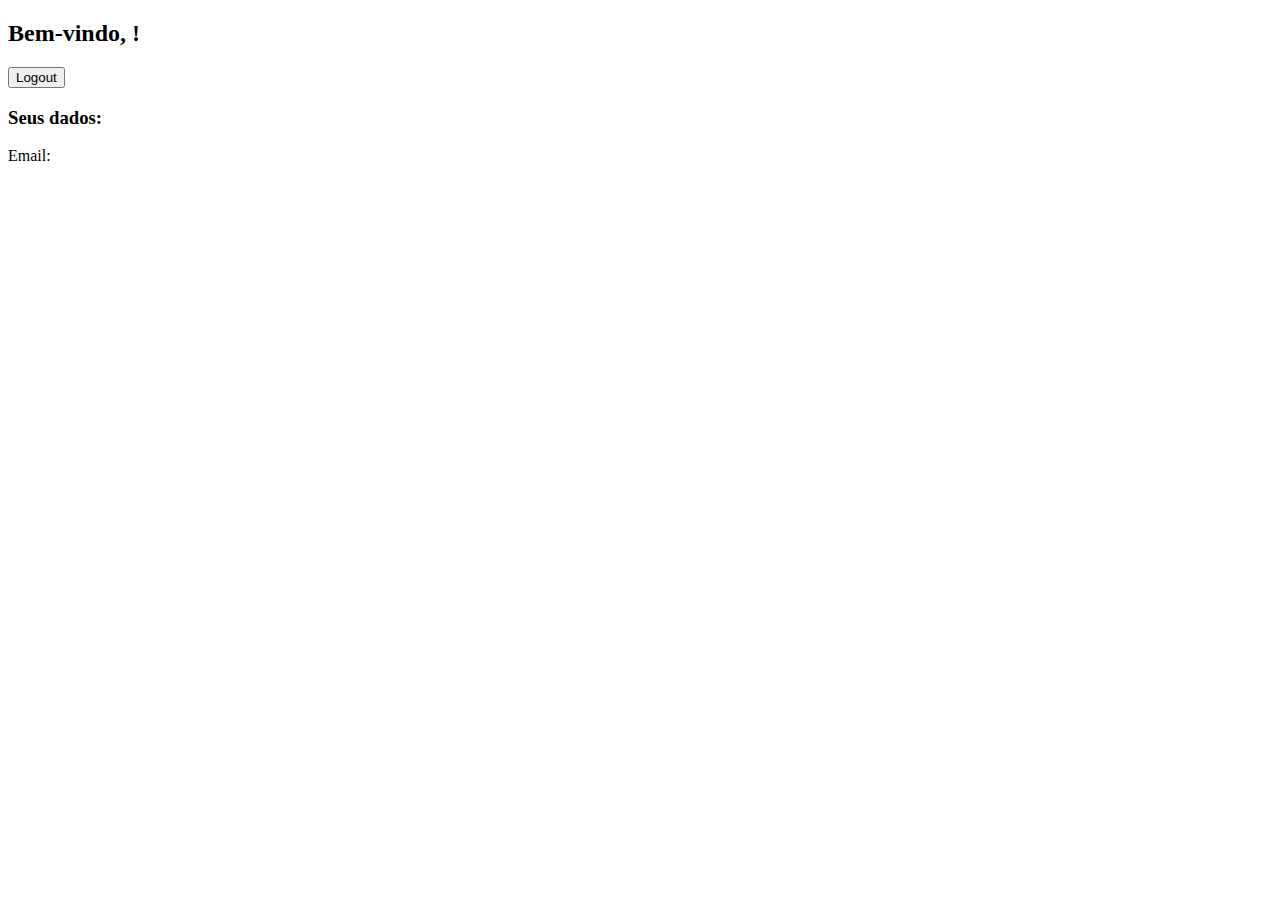
==== index.html @ 21f8bcf2 "index html pronto" ====
<!DOCTYPE html>
<html lang="pt-BR">
<head>
    <meta charset="UTF-8">
    <meta name="viewport" content="width=device-width, initial-scale=1.0">
    <title>Bem-vindo</title>
    <link rel="stylesheet" href="css/styles.css">
</head>
<body>
    <header>
        <h2>Bem-vindo, <span id="user-name"></span>!</h2>
        <button id="logoutButton">Logout</button>
    </header>
    <div class="user-info">
        <h3>Seus dados:</h3>
        <p>Email: <span id="user-email"></span></p>
    </div>
    <script src="js/scripts.js"></script>
</body>
</html>
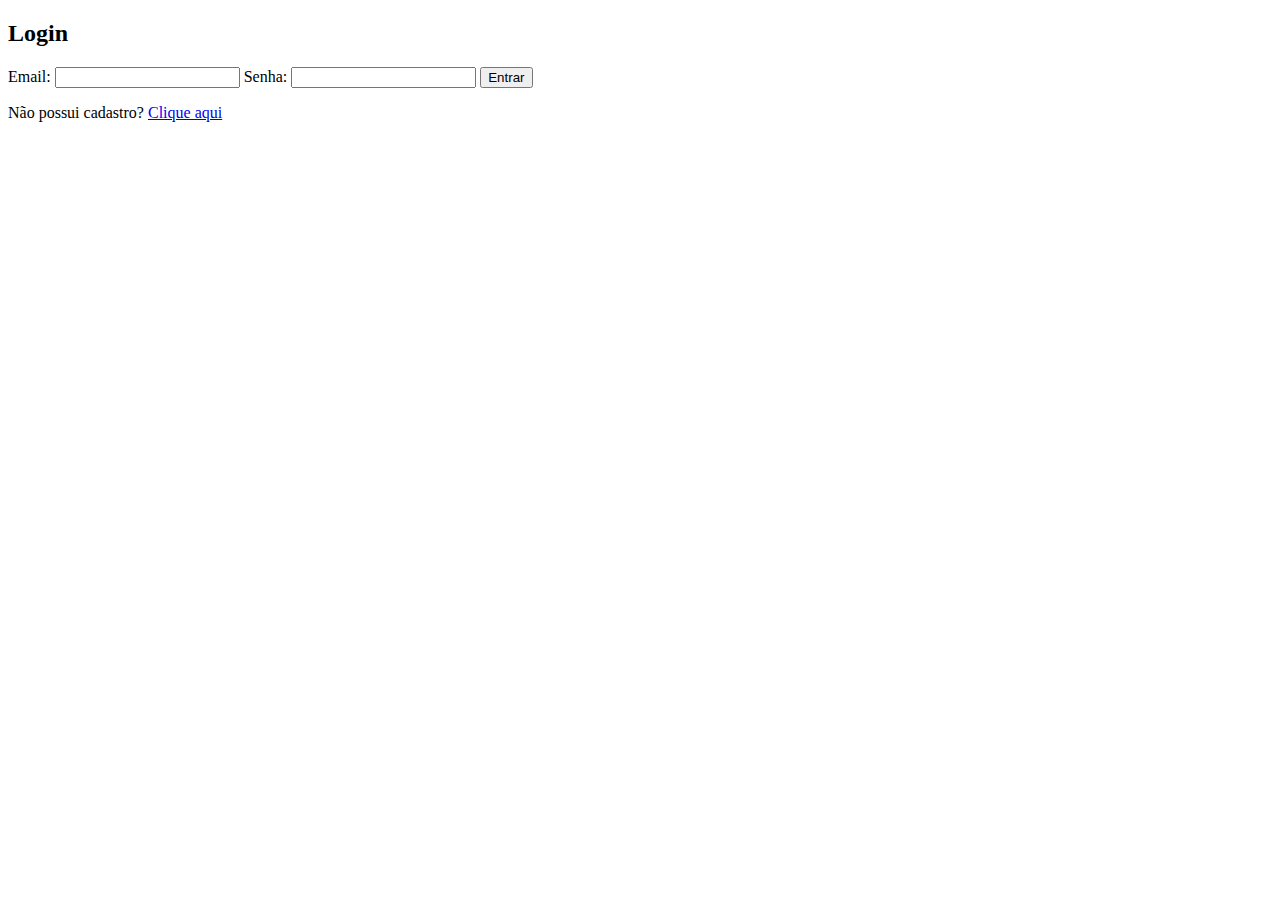
==== commit d341ab57: "arrumando codigo" ====
--- a/index.html
+++ b/index.html
@@ -17,4 +17,4 @@
     </div>
     <script src="js/scripts.js"></script>
 </body>
-</html>
+</html>